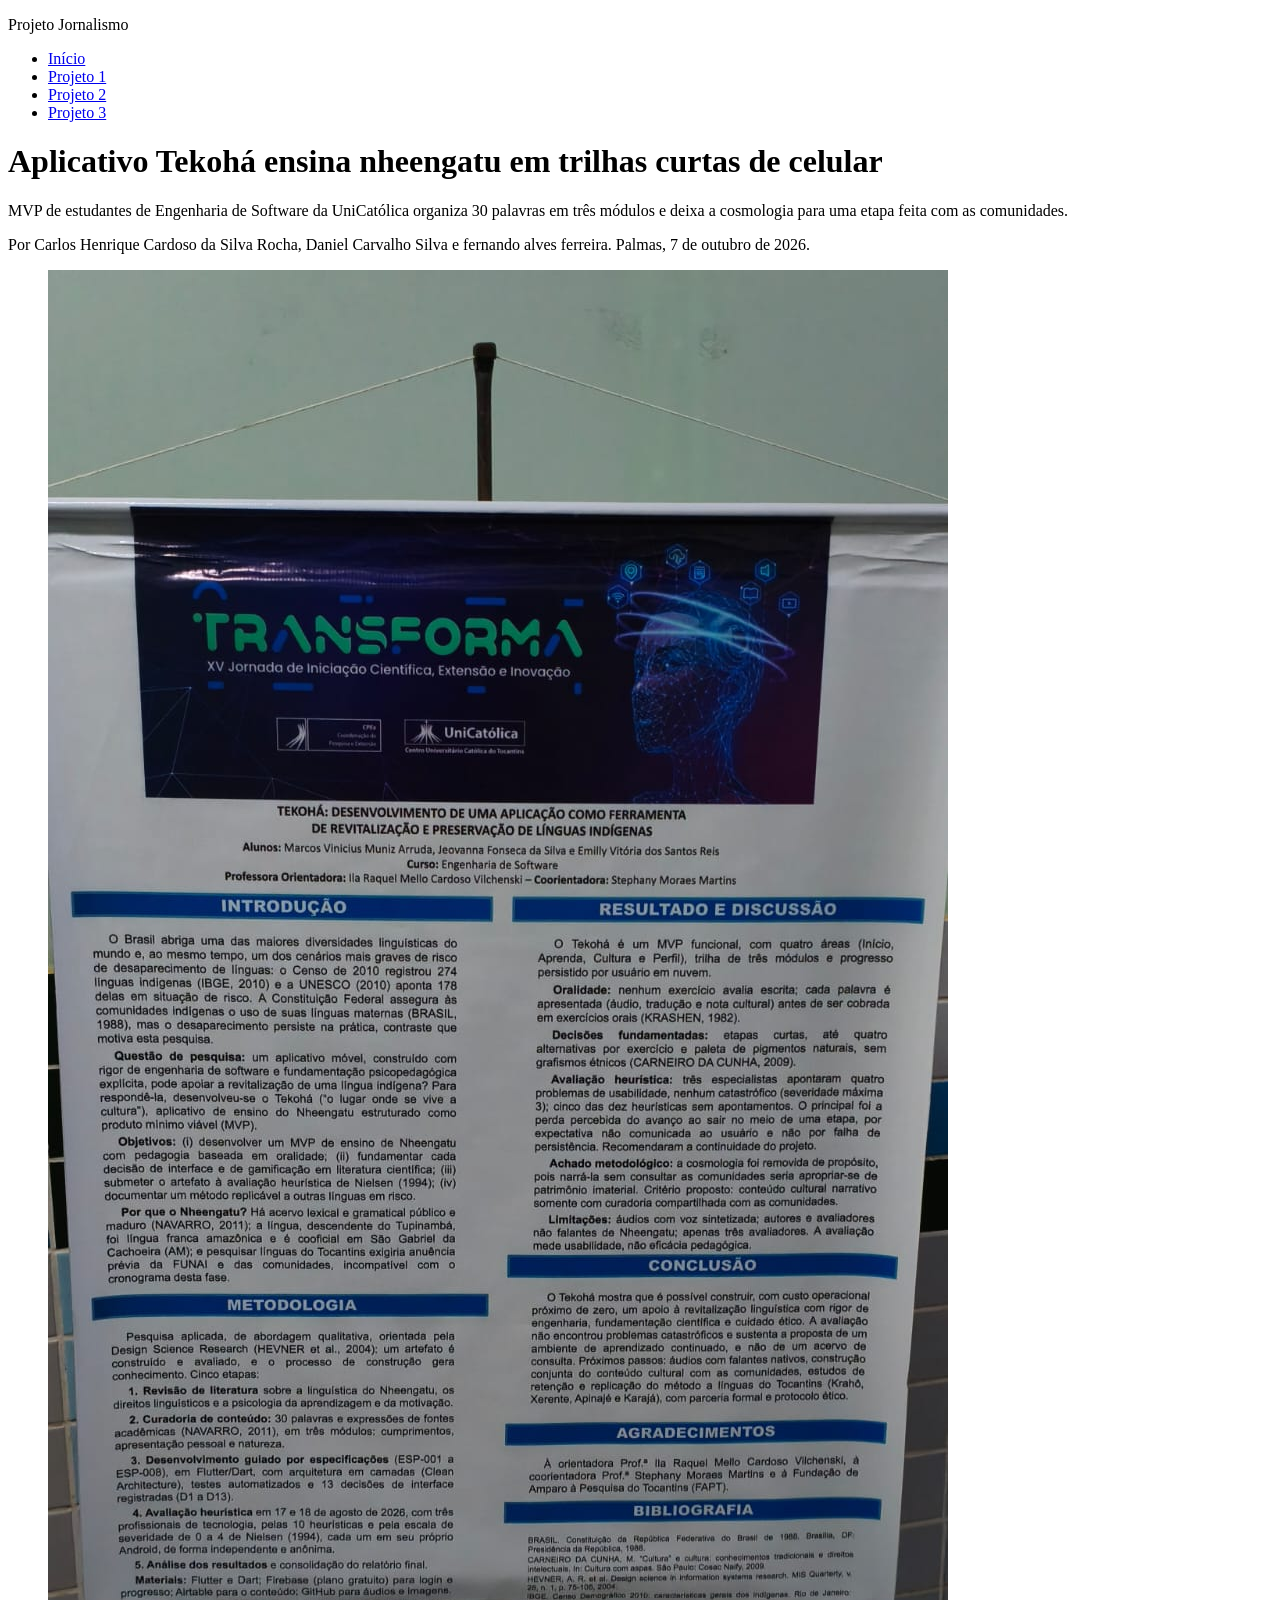
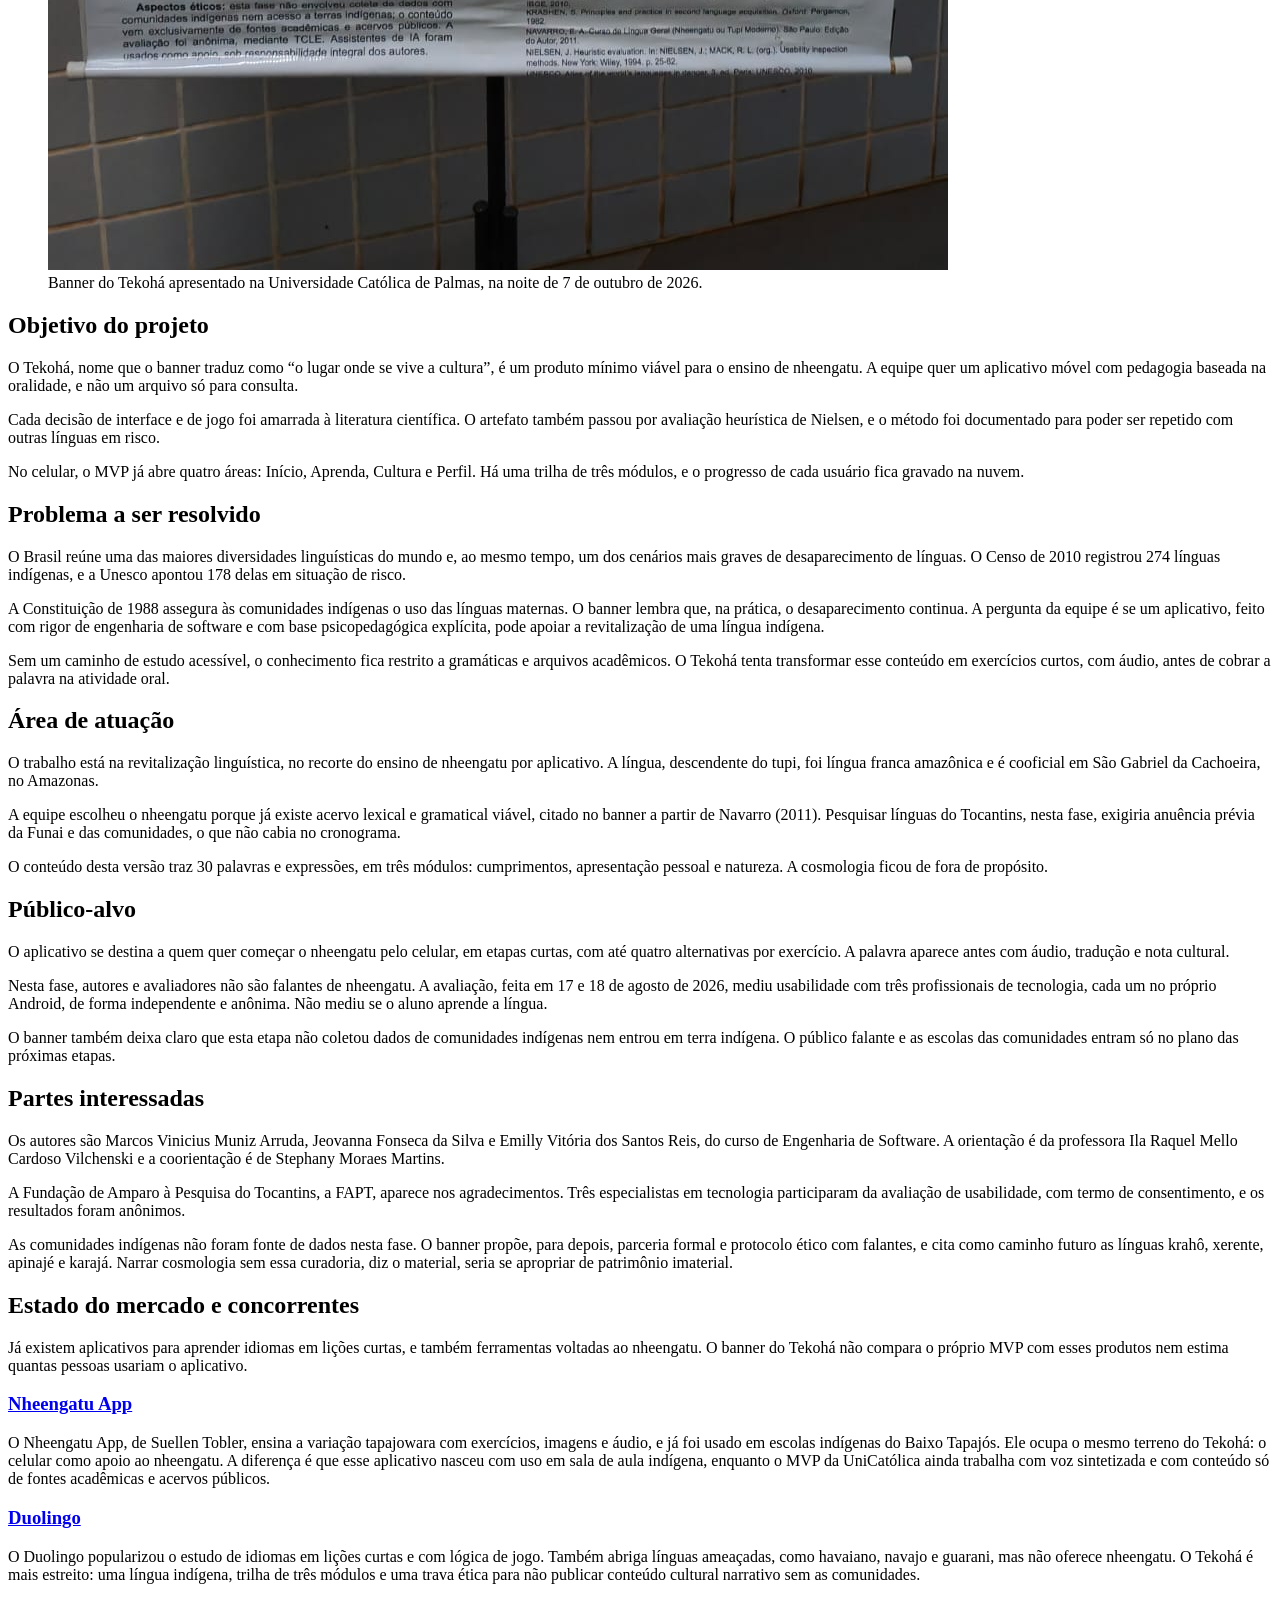
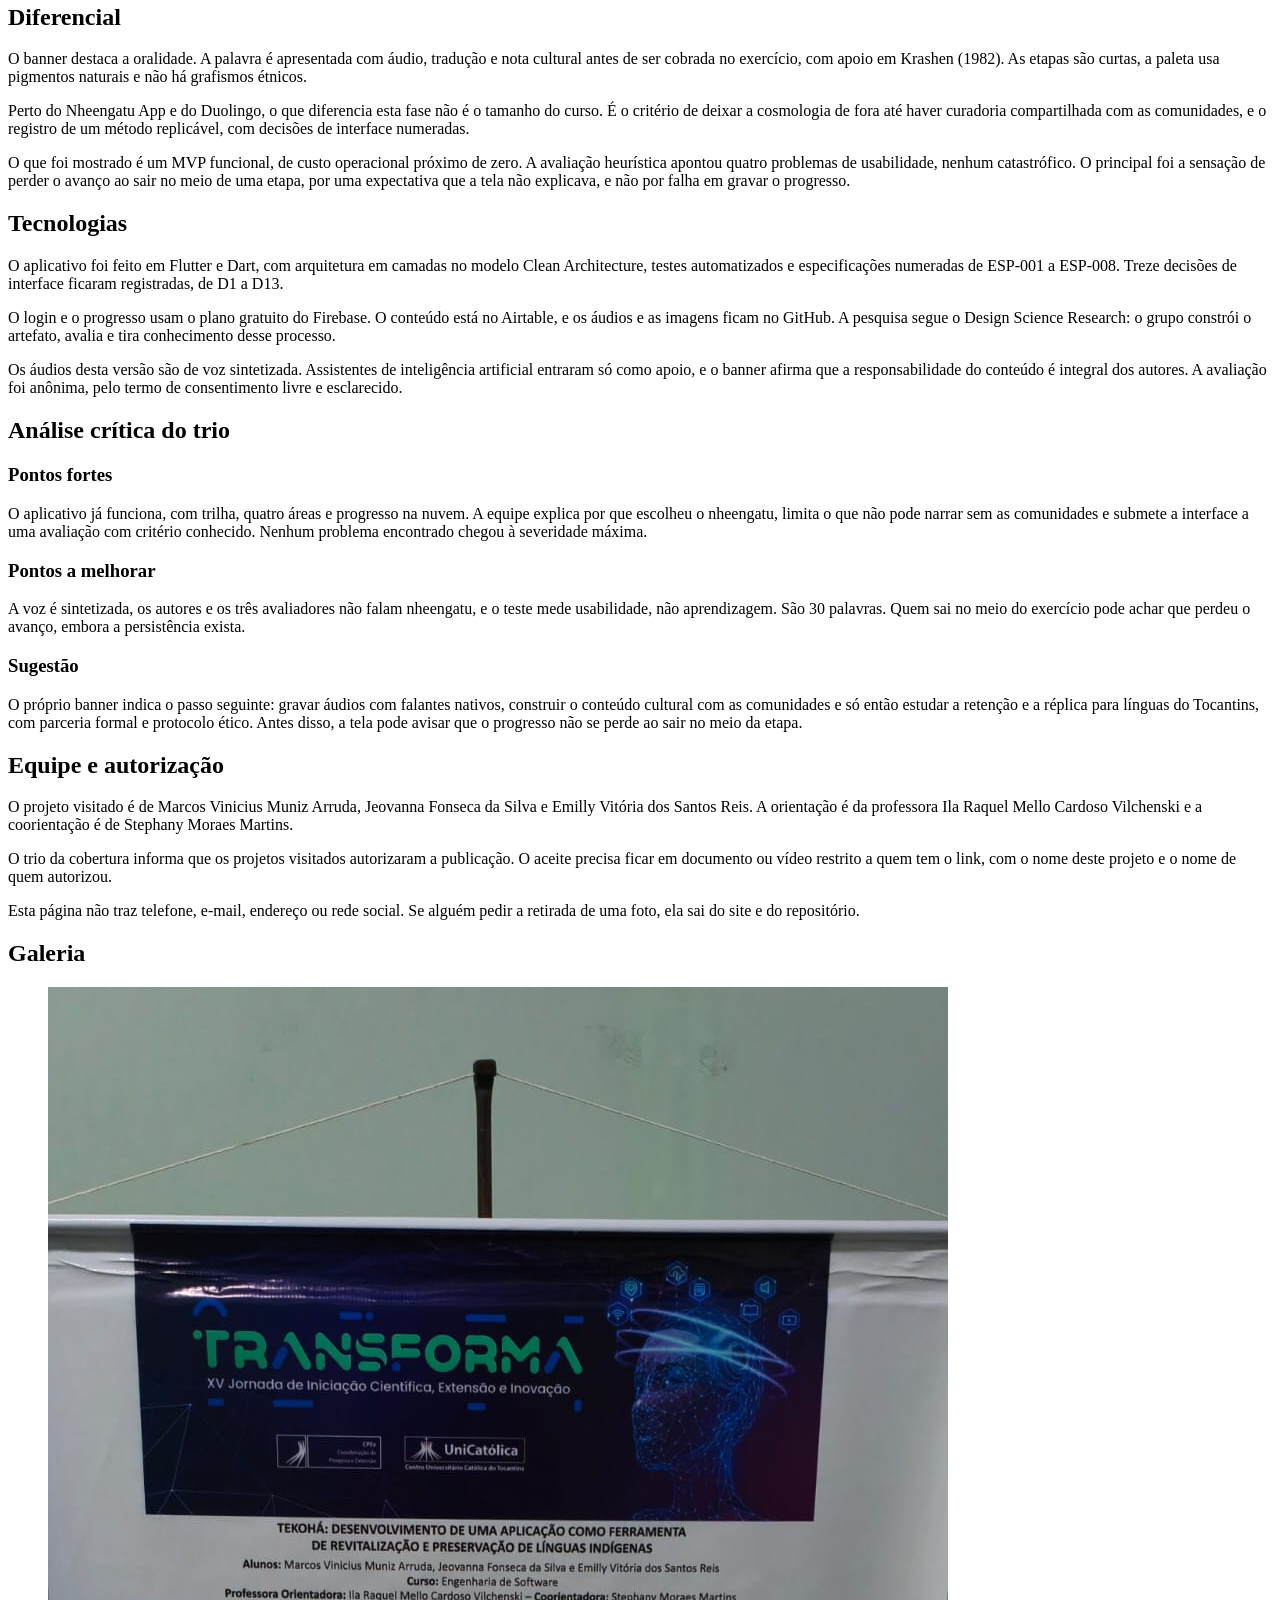
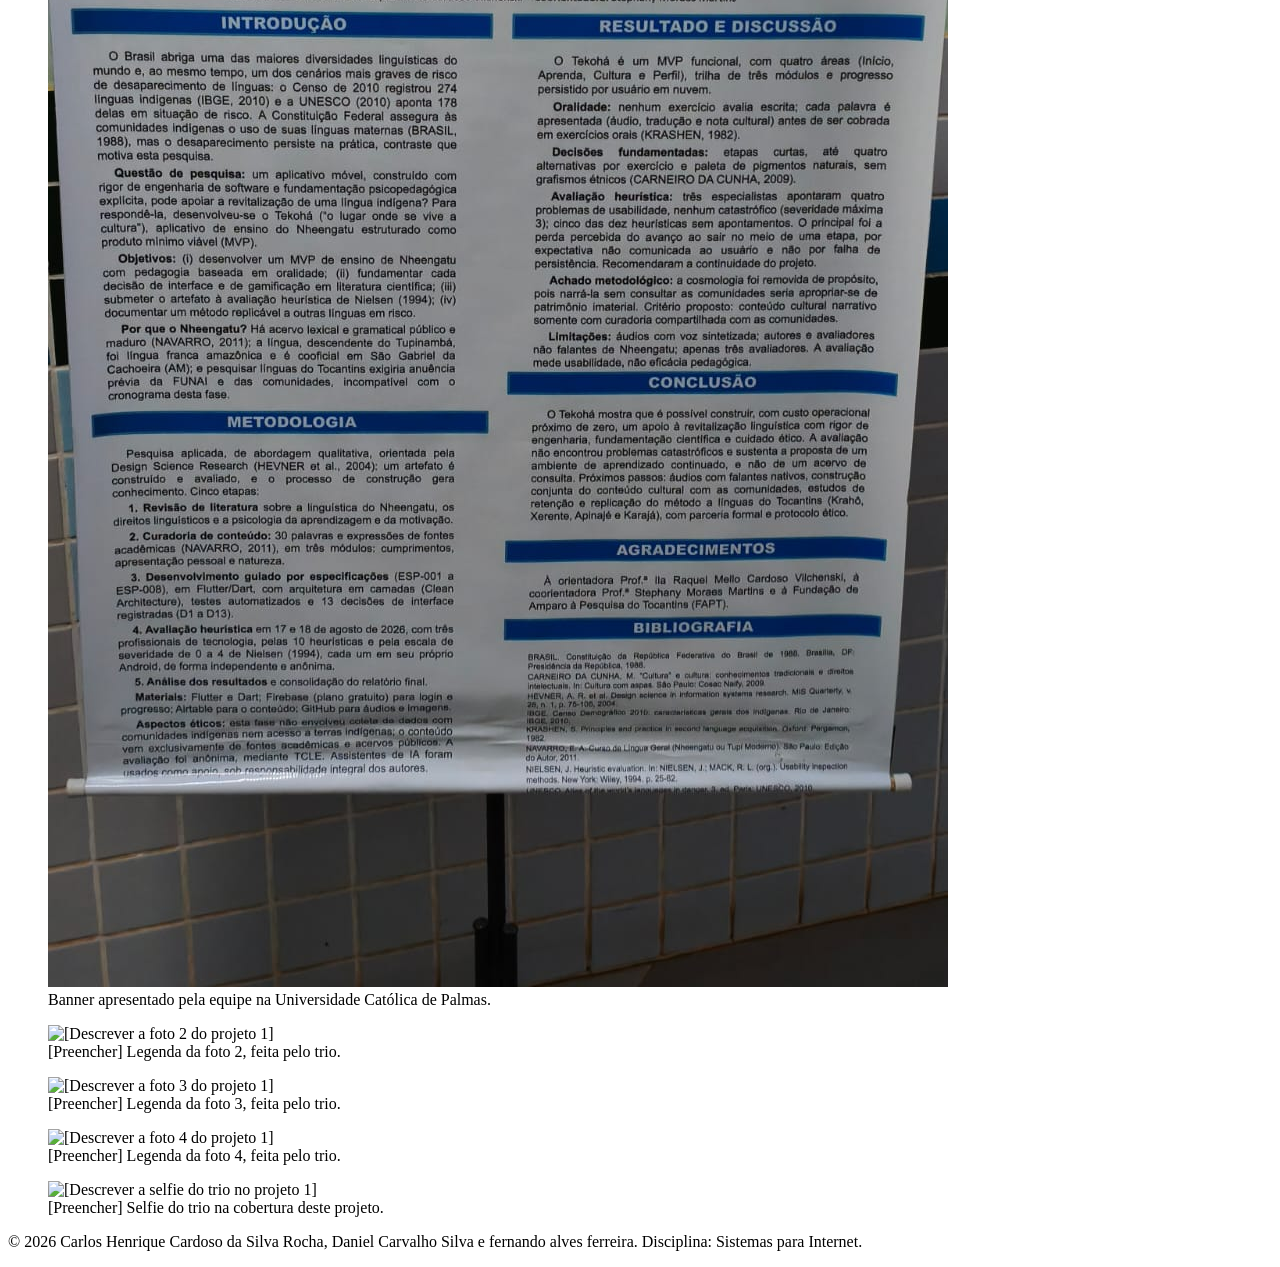
==== projeto1.html @ aa168ab7 "Portal-trasforma" ====
<!DOCTYPE html>
<html lang="pt-BR">
<head>
  <meta charset="utf-8">
  <meta name="viewport" content="width=device-width, initial-scale=1">
  <title>Tekohá</title>
  <link rel="stylesheet" href="css/style.css">
</head>
<body>
  <header>
    <p class="marca">Projeto Jornalismo</p>
    <nav>
      <ul>
        <li><a href="index.html">Início</a></li>
        <li><a href="projeto1.html" aria-current="page">Projeto 1</a></li>
        <li><a href="projeto2.html">Projeto 2</a></li>
        <li><a href="projeto3.html">Projeto 3</a></li>
      </ul>
    </nav>
  </header>
  <main>
    <h1>Aplicativo Tekohá ensina nheengatu em trilhas curtas de celular</h1>
    <p class="linha-fina">MVP de estudantes de Engenharia de Software da UniCatólica organiza 30 palavras em três módulos e deixa a cosmologia para uma etapa feita com as comunidades.</p>
    <p class="credito">Por Carlos Henrique Cardoso da Silva Rocha, Daniel Carvalho Silva e fernando alves ferreira. Palmas, 7 de outubro de 2026.</p>
    <figure class="capa">
      <img src="img/projeto1-01.jpg" alt="Banner do aplicativo Tekohá para revitalização e preservação de línguas indígenas, com foco no ensino de nheengatu">
      <figcaption>Banner do Tekohá apresentado na Universidade Católica de Palmas, na noite de 7 de outubro de 2026.</figcaption>
    </figure>

    <h2>Objetivo do projeto</h2>
    <p>O Tekohá, nome que o banner traduz como “o lugar onde se vive a cultura”, é um produto mínimo viável para o ensino de nheengatu. A equipe quer um aplicativo móvel com pedagogia baseada na oralidade, e não um arquivo só para consulta.</p>
    <p>Cada decisão de interface e de jogo foi amarrada à literatura científica. O artefato também passou por avaliação heurística de Nielsen, e o método foi documentado para poder ser repetido com outras línguas em risco.</p>
    <p>No celular, o MVP já abre quatro áreas: Início, Aprenda, Cultura e Perfil. Há uma trilha de três módulos, e o progresso de cada usuário fica gravado na nuvem.</p>

    <h2>Problema a ser resolvido</h2>
    <p>O Brasil reúne uma das maiores diversidades linguísticas do mundo e, ao mesmo tempo, um dos cenários mais graves de desaparecimento de línguas. O Censo de 2010 registrou 274 línguas indígenas, e a Unesco apontou 178 delas em situação de risco.</p>
    <p>A Constituição de 1988 assegura às comunidades indígenas o uso das línguas maternas. O banner lembra que, na prática, o desaparecimento continua. A pergunta da equipe é se um aplicativo, feito com rigor de engenharia de software e com base psicopedagógica explícita, pode apoiar a revitalização de uma língua indígena.</p>
    <p>Sem um caminho de estudo acessível, o conhecimento fica restrito a gramáticas e arquivos acadêmicos. O Tekohá tenta transformar esse conteúdo em exercícios curtos, com áudio, antes de cobrar a palavra na atividade oral.</p>

    <h2>Área de atuação</h2>
    <p>O trabalho está na revitalização linguística, no recorte do ensino de nheengatu por aplicativo. A língua, descendente do tupi, foi língua franca amazônica e é cooficial em São Gabriel da Cachoeira, no Amazonas.</p>
    <p>A equipe escolheu o nheengatu porque já existe acervo lexical e gramatical viável, citado no banner a partir de Navarro (2011). Pesquisar línguas do Tocantins, nesta fase, exigiria anuência prévia da Funai e das comunidades, o que não cabia no cronograma.</p>
    <p>O conteúdo desta versão traz 30 palavras e expressões, em três módulos: cumprimentos, apresentação pessoal e natureza. A cosmologia ficou de fora de propósito.</p>

    <h2>Público-alvo</h2>
    <p>O aplicativo se destina a quem quer começar o nheengatu pelo celular, em etapas curtas, com até quatro alternativas por exercício. A palavra aparece antes com áudio, tradução e nota cultural.</p>
    <p>Nesta fase, autores e avaliadores não são falantes de nheengatu. A avaliação, feita em 17 e 18 de agosto de 2026, mediu usabilidade com três profissionais de tecnologia, cada um no próprio Android, de forma independente e anônima. Não mediu se o aluno aprende a língua.</p>
    <p>O banner também deixa claro que esta etapa não coletou dados de comunidades indígenas nem entrou em terra indígena. O público falante e as escolas das comunidades entram só no plano das próximas etapas.</p>

    <h2>Partes interessadas</h2>
    <p>Os autores são Marcos Vinicius Muniz Arruda, Jeovanna Fonseca da Silva e Emilly Vitória dos Santos Reis, do curso de Engenharia de Software. A orientação é da professora Ila Raquel Mello Cardoso Vilchenski e a coorientação é de Stephany Moraes Martins.</p>
    <p>A Fundação de Amparo à Pesquisa do Tocantins, a FAPT, aparece nos agradecimentos. Três especialistas em tecnologia participaram da avaliação de usabilidade, com termo de consentimento, e os resultados foram anônimos.</p>
    <p>As comunidades indígenas não foram fonte de dados nesta fase. O banner propõe, para depois, parceria formal e protocolo ético com falantes, e cita como caminho futuro as línguas krahô, xerente, apinajé e karajá. Narrar cosmologia sem essa curadoria, diz o material, seria se apropriar de patrimônio imaterial.</p>

    <h2>Estado do mercado e concorrentes</h2>
    <p>Já existem aplicativos para aprender idiomas em lições curtas, e também ferramentas voltadas ao nheengatu. O banner do Tekohá não compara o próprio MVP com esses produtos nem estima quantas pessoas usariam o aplicativo.</p>
    <h3><a href="https://nheengatu-app.web.app/#/">Nheengatu App</a></h3>
    <p>O Nheengatu App, de Suellen Tobler, ensina a variação tapajowara com exercícios, imagens e áudio, e já foi usado em escolas indígenas do Baixo Tapajós. Ele ocupa o mesmo terreno do Tekohá: o celular como apoio ao nheengatu. A diferença é que esse aplicativo nasceu com uso em sala de aula indígena, enquanto o MVP da UniCatólica ainda trabalha com voz sintetizada e com conteúdo só de fontes acadêmicas e acervos públicos.</p>
    <h3><a href="https://www.duolingo.com/">Duolingo</a></h3>
    <p>O Duolingo popularizou o estudo de idiomas em lições curtas e com lógica de jogo. Também abriga línguas ameaçadas, como havaiano, navajo e guarani, mas não oferece nheengatu. O Tekohá é mais estreito: uma língua indígena, trilha de três módulos e uma trava ética para não publicar conteúdo cultural narrativo sem as comunidades.</p>

    <h2>Diferencial</h2>
    <p>O banner destaca a oralidade. A palavra é apresentada com áudio, tradução e nota cultural antes de ser cobrada no exercício, com apoio em Krashen (1982). As etapas são curtas, a paleta usa pigmentos naturais e não há grafismos étnicos.</p>
    <p>Perto do Nheengatu App e do Duolingo, o que diferencia esta fase não é o tamanho do curso. É o critério de deixar a cosmologia de fora até haver curadoria compartilhada com as comunidades, e o registro de um método replicável, com decisões de interface numeradas.</p>
    <p>O que foi mostrado é um MVP funcional, de custo operacional próximo de zero. A avaliação heurística apontou quatro problemas de usabilidade, nenhum catastrófico. O principal foi a sensação de perder o avanço ao sair no meio de uma etapa, por uma expectativa que a tela não explicava, e não por falha em gravar o progresso.</p>

    <h2>Tecnologias</h2>
    <p>O aplicativo foi feito em Flutter e Dart, com arquitetura em camadas no modelo Clean Architecture, testes automatizados e especificações numeradas de ESP-001 a ESP-008. Treze decisões de interface ficaram registradas, de D1 a D13.</p>
    <p>O login e o progresso usam o plano gratuito do Firebase. O conteúdo está no Airtable, e os áudios e as imagens ficam no GitHub. A pesquisa segue o Design Science Research: o grupo constrói o artefato, avalia e tira conhecimento desse processo.</p>
    <p>Os áudios desta versão são de voz sintetizada. Assistentes de inteligência artificial entraram só como apoio, e o banner afirma que a responsabilidade do conteúdo é integral dos autores. A avaliação foi anônima, pelo termo de consentimento livre e esclarecido.</p>

    <h2>Análise crítica do trio</h2>
    <h3>Pontos fortes</h3>
    <p>O aplicativo já funciona, com trilha, quatro áreas e progresso na nuvem. A equipe explica por que escolheu o nheengatu, limita o que não pode narrar sem as comunidades e submete a interface a uma avaliação com critério conhecido. Nenhum problema encontrado chegou à severidade máxima.</p>
    <h3>Pontos a melhorar</h3>
    <p>A voz é sintetizada, os autores e os três avaliadores não falam nheengatu, e o teste mede usabilidade, não aprendizagem. São 30 palavras. Quem sai no meio do exercício pode achar que perdeu o avanço, embora a persistência exista.</p>
    <h3>Sugestão</h3>
    <p>O próprio banner indica o passo seguinte: gravar áudios com falantes nativos, construir o conteúdo cultural com as comunidades e só então estudar a retenção e a réplica para línguas do Tocantins, com parceria formal e protocolo ético. Antes disso, a tela pode avisar que o progresso não se perde ao sair no meio da etapa.</p>

    <h2>Equipe e autorização</h2>
    <p>O projeto visitado é de Marcos Vinicius Muniz Arruda, Jeovanna Fonseca da Silva e Emilly Vitória dos Santos Reis. A orientação é da professora Ila Raquel Mello Cardoso Vilchenski e a coorientação é de Stephany Moraes Martins.</p>
    <p>O trio da cobertura informa que os projetos visitados autorizaram a publicação. O aceite precisa ficar em documento ou vídeo restrito a quem tem o link, com o nome deste projeto e o nome de quem autorizou.</p>
    <p>Esta página não traz telefone, e-mail, endereço ou rede social. Se alguém pedir a retirada de uma foto, ela sai do site e do repositório.</p>

    <h2>Galeria</h2>
    <div class="galeria">
      <figure>
        <img src="img/projeto1-01.jpg" alt="Banner do aplicativo Tekohá para revitalização e preservação de línguas indígenas, com foco no ensino de nheengatu">
        <figcaption>Banner apresentado pela equipe na Universidade Católica de Palmas.</figcaption>
      </figure>
      <figure>
        <img src="img/projeto1-02.jpg" alt="[Descrever a foto 2 do projeto 1]">
        <figcaption class="a-preencher">[Preencher] Legenda da foto 2, feita pelo trio.</figcaption>
      </figure>
      <figure>
        <img src="img/projeto1-03.jpg" alt="[Descrever a foto 3 do projeto 1]">
        <figcaption class="a-preencher">[Preencher] Legenda da foto 3, feita pelo trio.</figcaption>
      </figure>
      <figure>
        <img src="img/projeto1-04.jpg" alt="[Descrever a foto 4 do projeto 1]">
        <figcaption class="a-preencher">[Preencher] Legenda da foto 4, feita pelo trio.</figcaption>
      </figure>
      <figure>
        <img src="img/projeto1-05.jpg" alt="[Descrever a selfie do trio no projeto 1]">
        <figcaption class="a-preencher">[Preencher] Selfie do trio na cobertura deste projeto.</figcaption>
      </figure>
    </div>
  </main>
  <footer>
    <p>&copy; 2026 Carlos Henrique Cardoso da Silva Rocha, Daniel Carvalho Silva e fernando alves ferreira. Disciplina: Sistemas para Internet.</p>
  </footer>
</body>
</html>
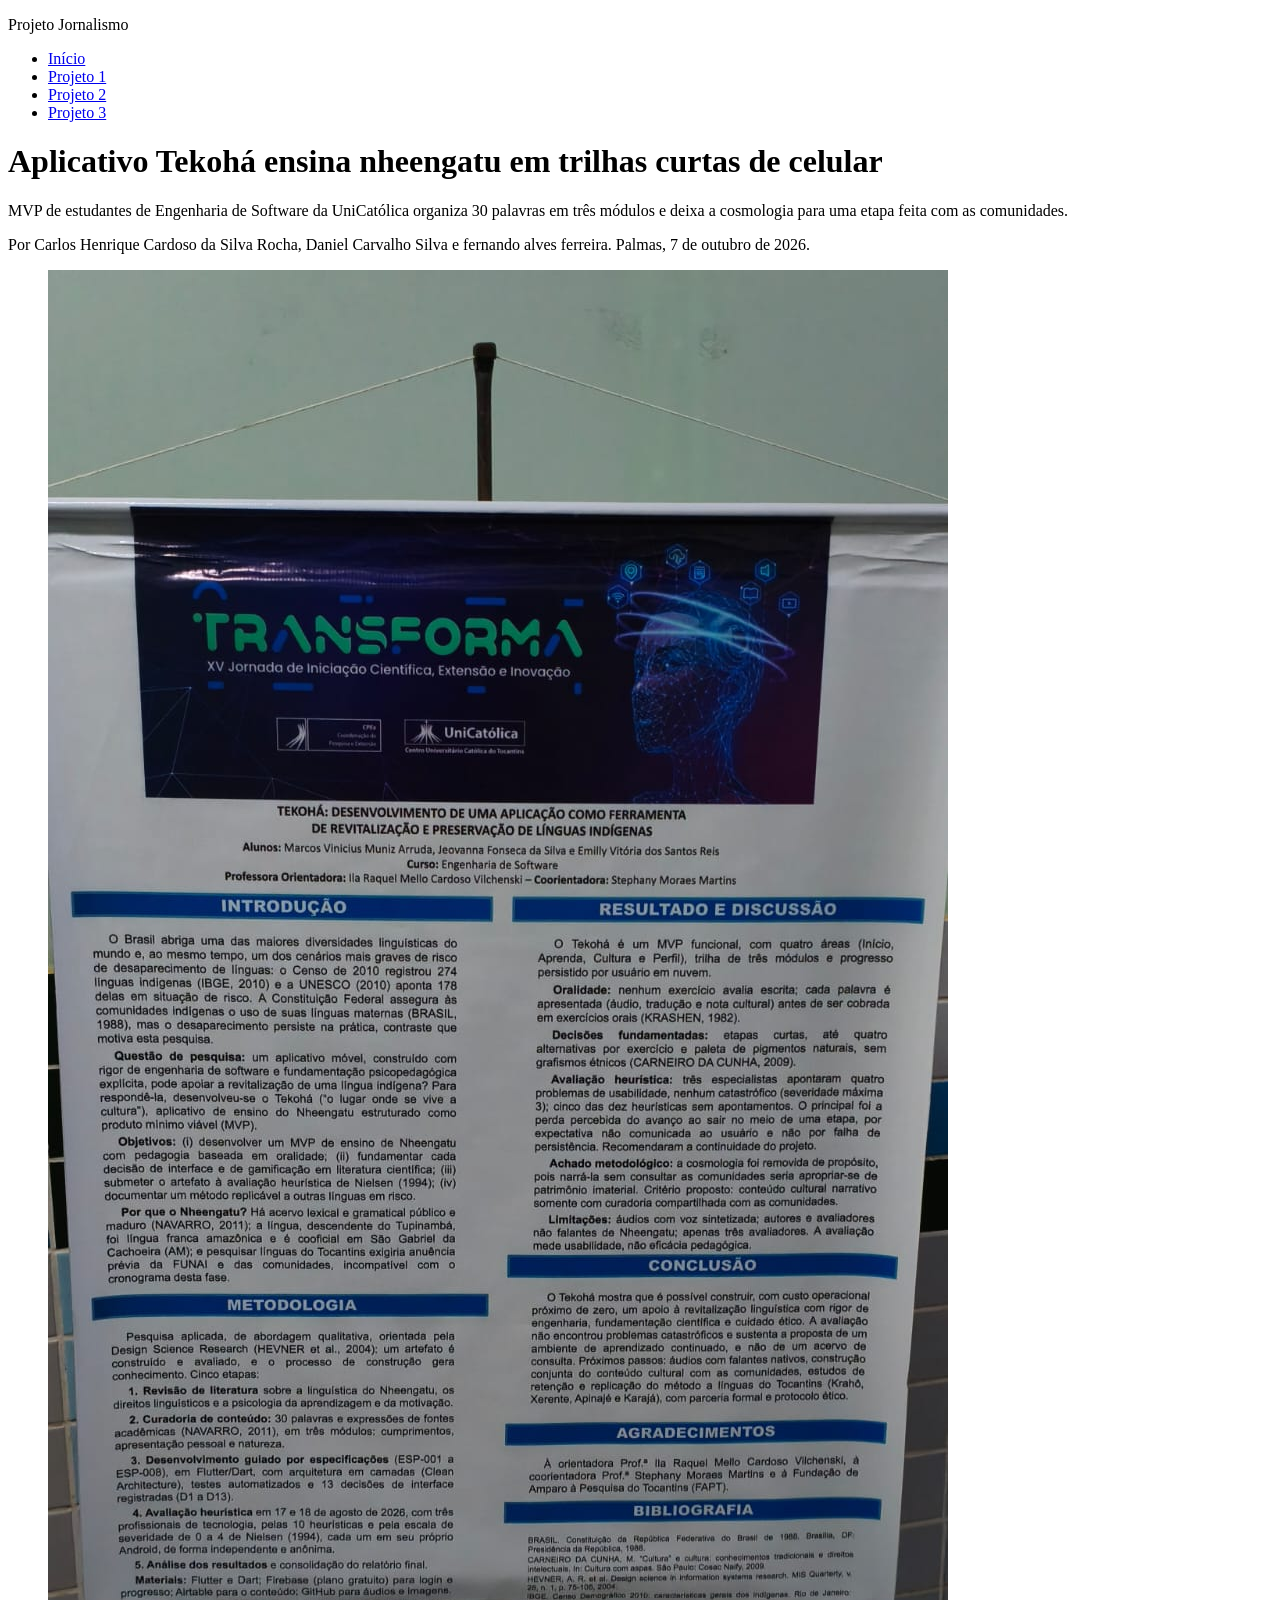
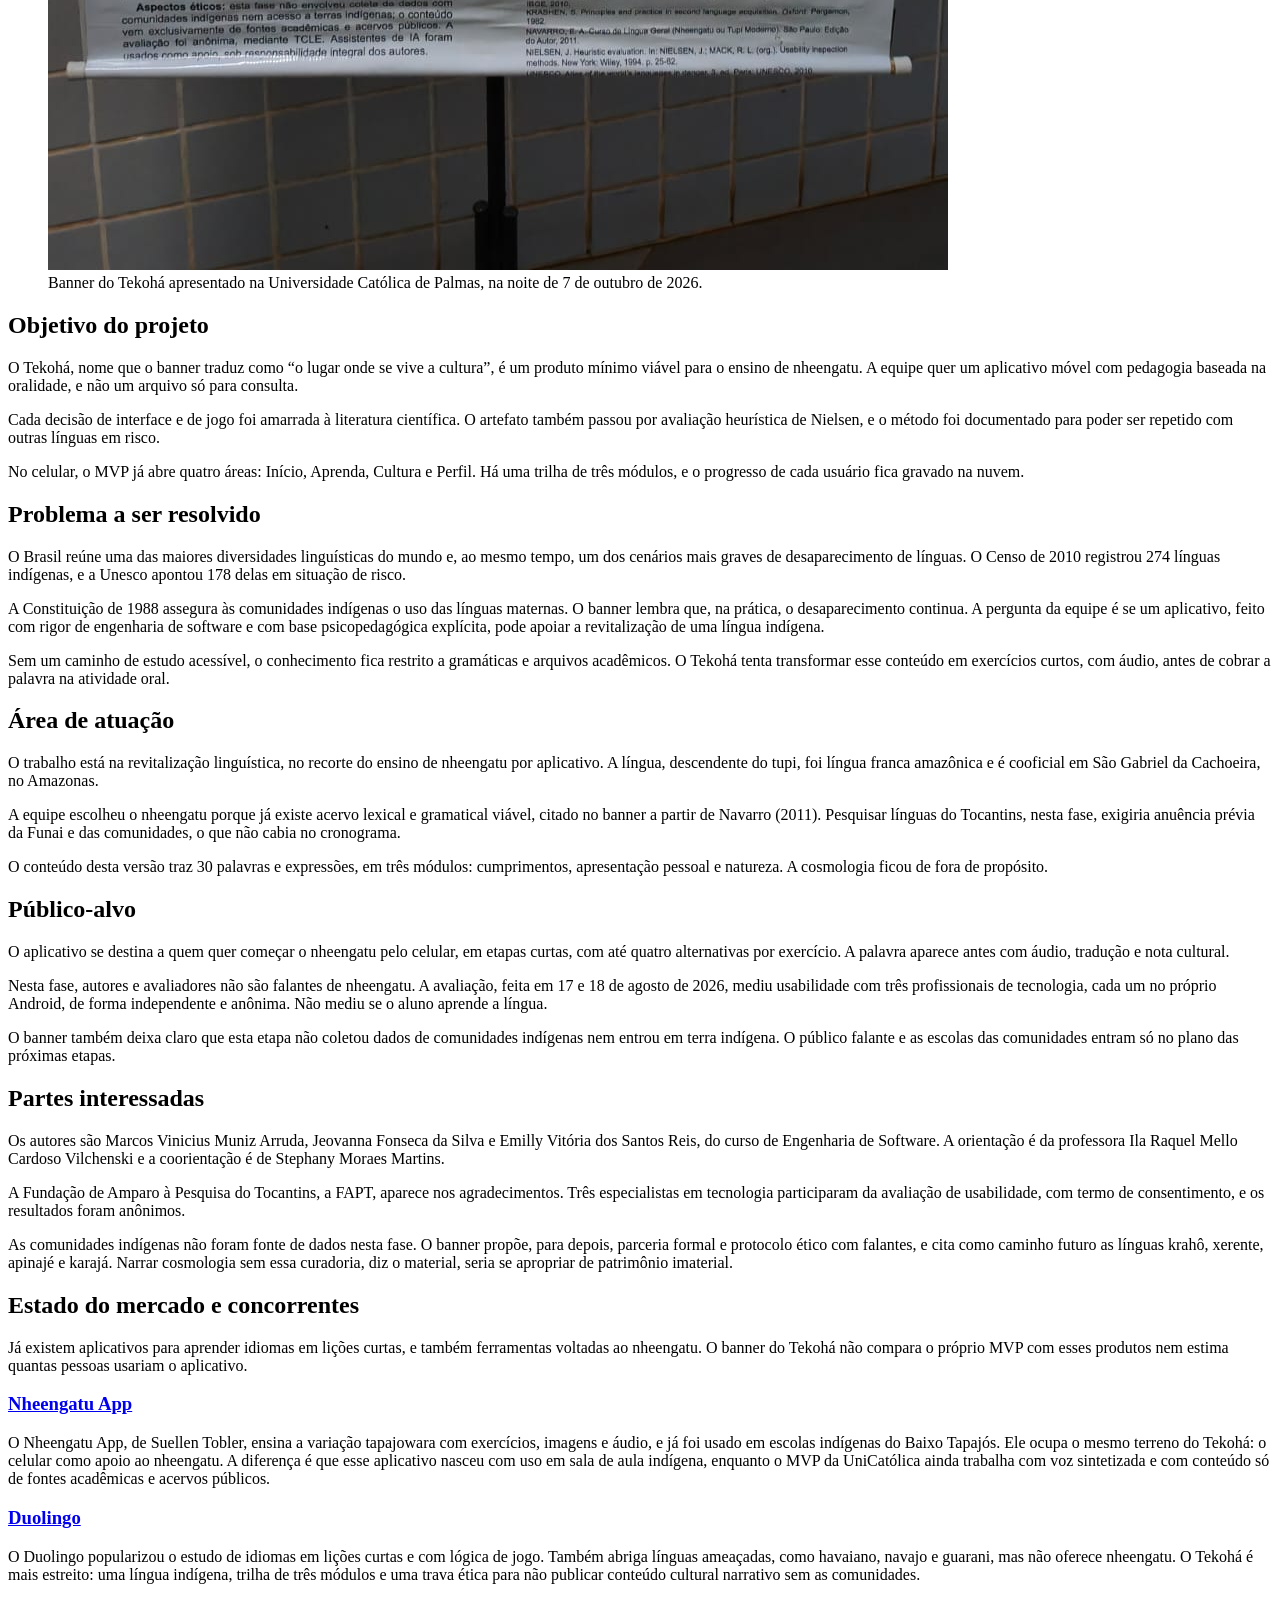
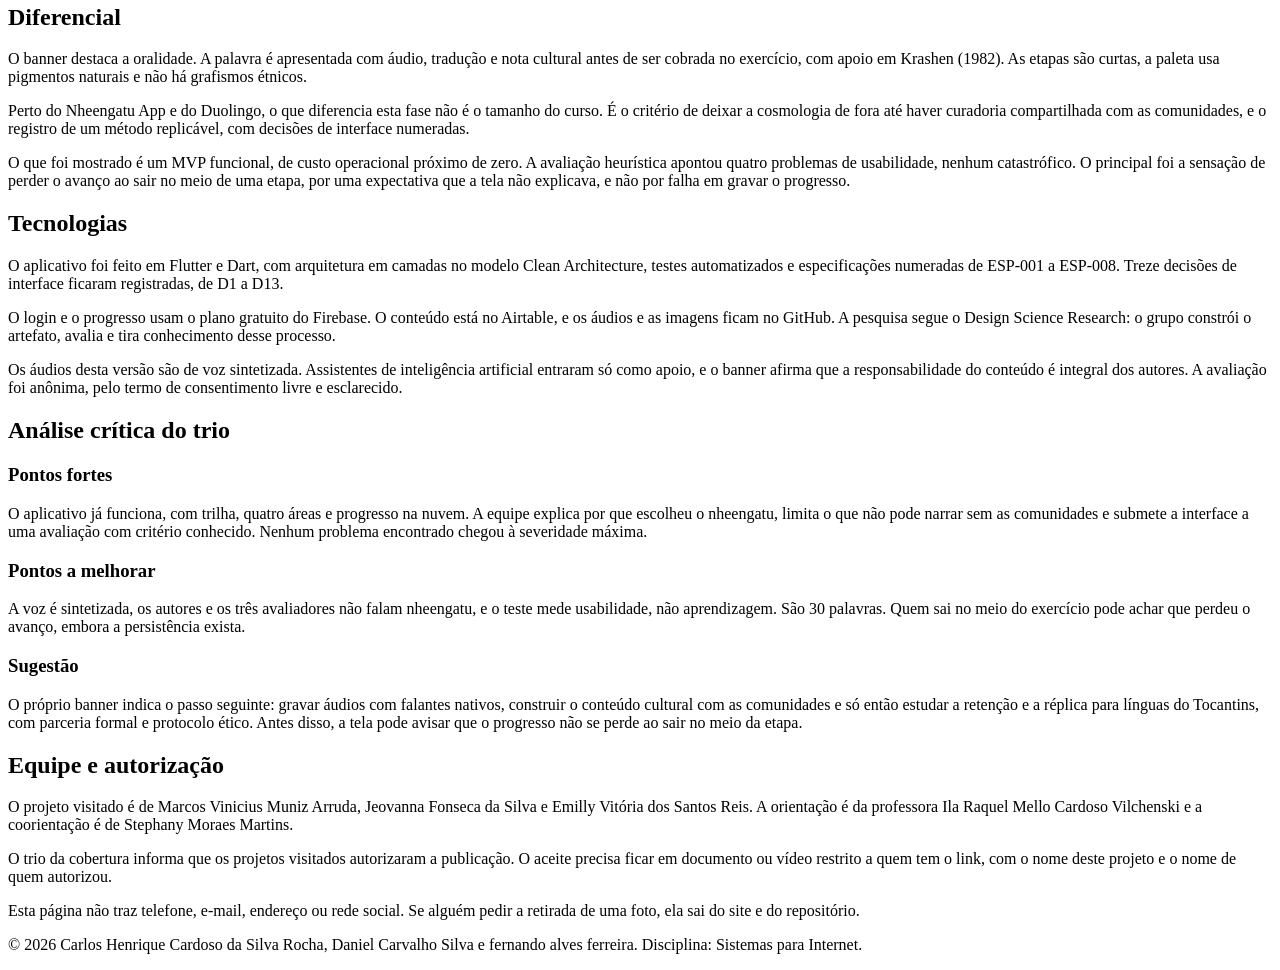
==== commit 97b8f3ee: "Update projeto1.html Removed the gallery section and related images from the project page." ====
--- a/projeto1.html
+++ b/projeto1.html
@@ -82,31 +82,7 @@
     <p>O trio da cobertura informa que os projetos visitados autorizaram a publicação. O aceite precisa ficar em documento ou vídeo restrito a quem tem o link, com o nome deste projeto e o nome de quem autorizou.</p>
     <p>Esta página não traz telefone, e-mail, endereço ou rede social. Se alguém pedir a retirada de uma foto, ela sai do site e do repositório.</p>
 
-    <h2>Galeria</h2>
-    <div class="galeria">
-      <figure>
-        <img src="img/projeto1-01.jpg" alt="Banner do aplicativo Tekohá para revitalização e preservação de línguas indígenas, com foco no ensino de nheengatu">
-        <figcaption>Banner apresentado pela equipe na Universidade Católica de Palmas.</figcaption>
-      </figure>
-      <figure>
-        <img src="img/projeto1-02.jpg" alt="[Descrever a foto 2 do projeto 1]">
-        <figcaption class="a-preencher">[Preencher] Legenda da foto 2, feita pelo trio.</figcaption>
-      </figure>
-      <figure>
-        <img src="img/projeto1-03.jpg" alt="[Descrever a foto 3 do projeto 1]">
-        <figcaption class="a-preencher">[Preencher] Legenda da foto 3, feita pelo trio.</figcaption>
-      </figure>
-      <figure>
-        <img src="img/projeto1-04.jpg" alt="[Descrever a foto 4 do projeto 1]">
-        <figcaption class="a-preencher">[Preencher] Legenda da foto 4, feita pelo trio.</figcaption>
-      </figure>
-      <figure>
-        <img src="img/projeto1-05.jpg" alt="[Descrever a selfie do trio no projeto 1]">
-        <figcaption class="a-preencher">[Preencher] Selfie do trio na cobertura deste projeto.</figcaption>
-      </figure>
-    </div>
-  </main>
-  <footer>
+
     <p>&copy; 2026 Carlos Henrique Cardoso da Silva Rocha, Daniel Carvalho Silva e fernando alves ferreira. Disciplina: Sistemas para Internet.</p>
   </footer>
 </body>
